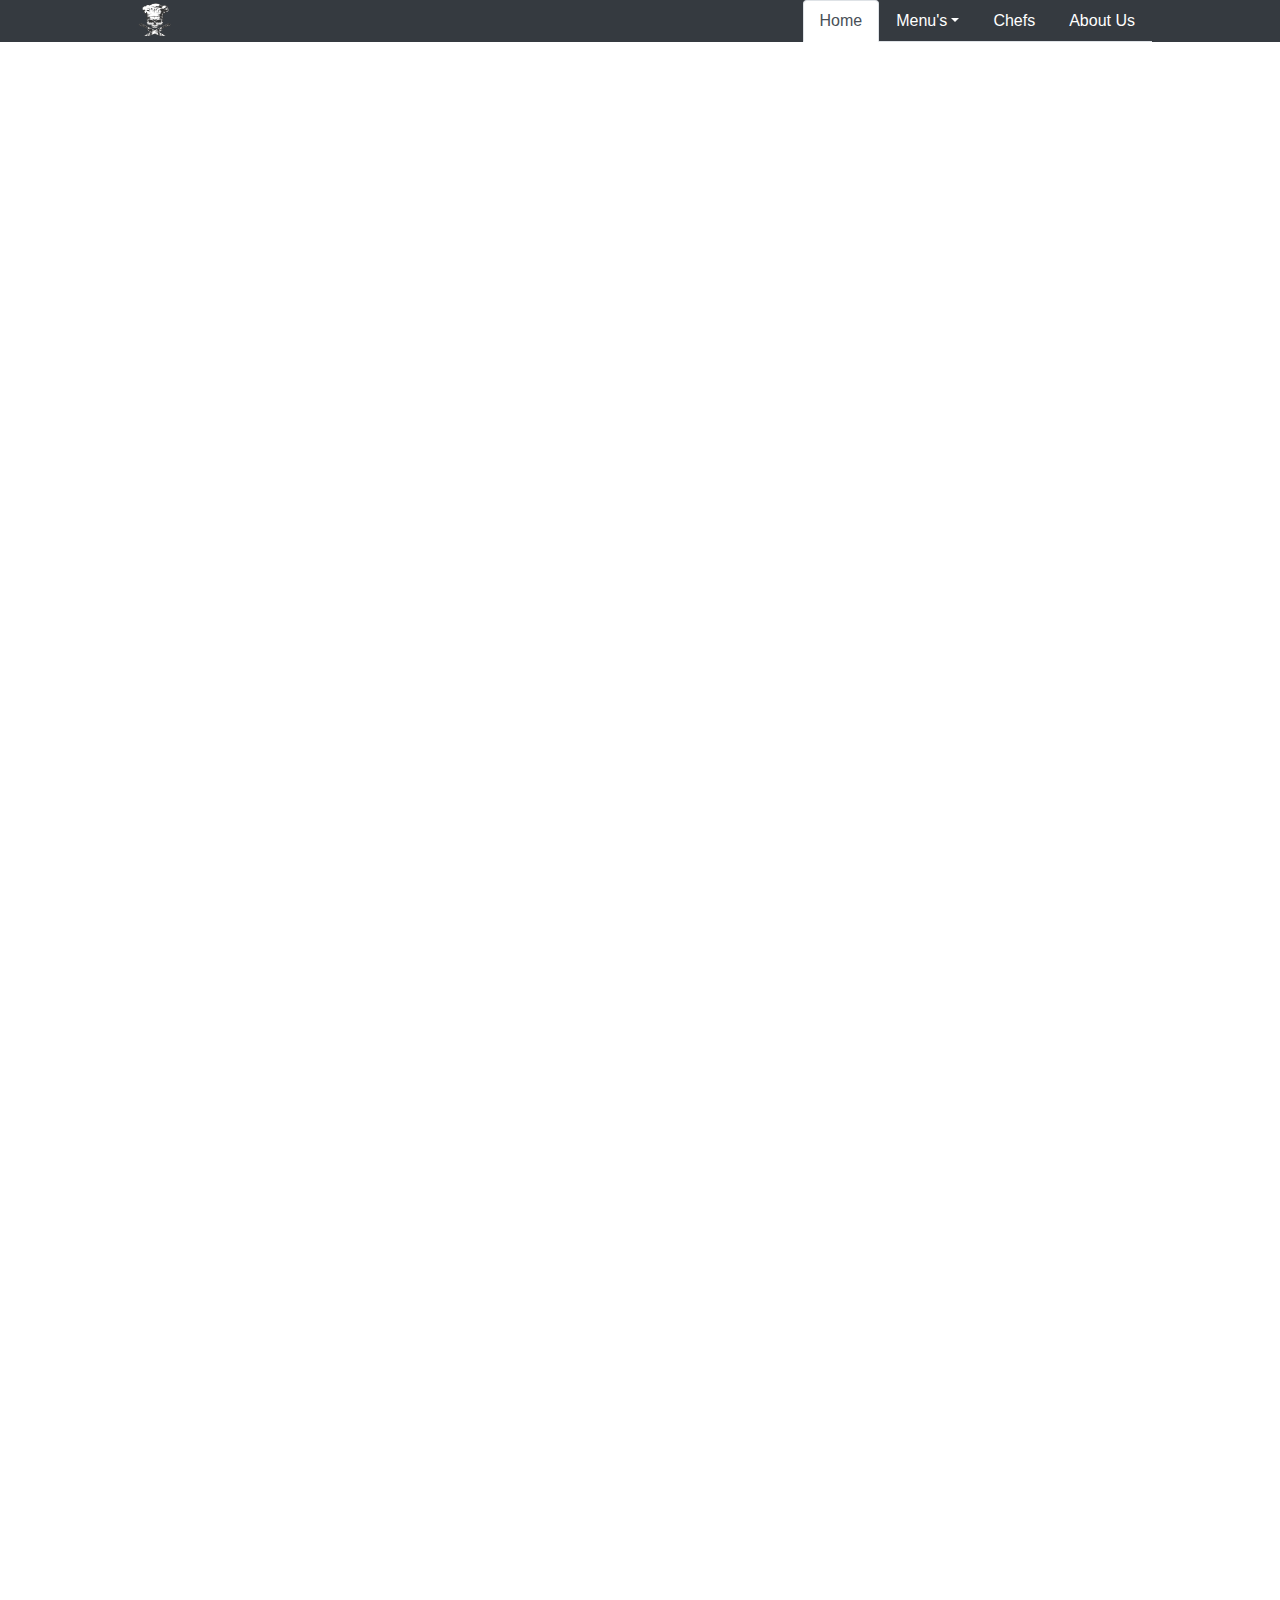
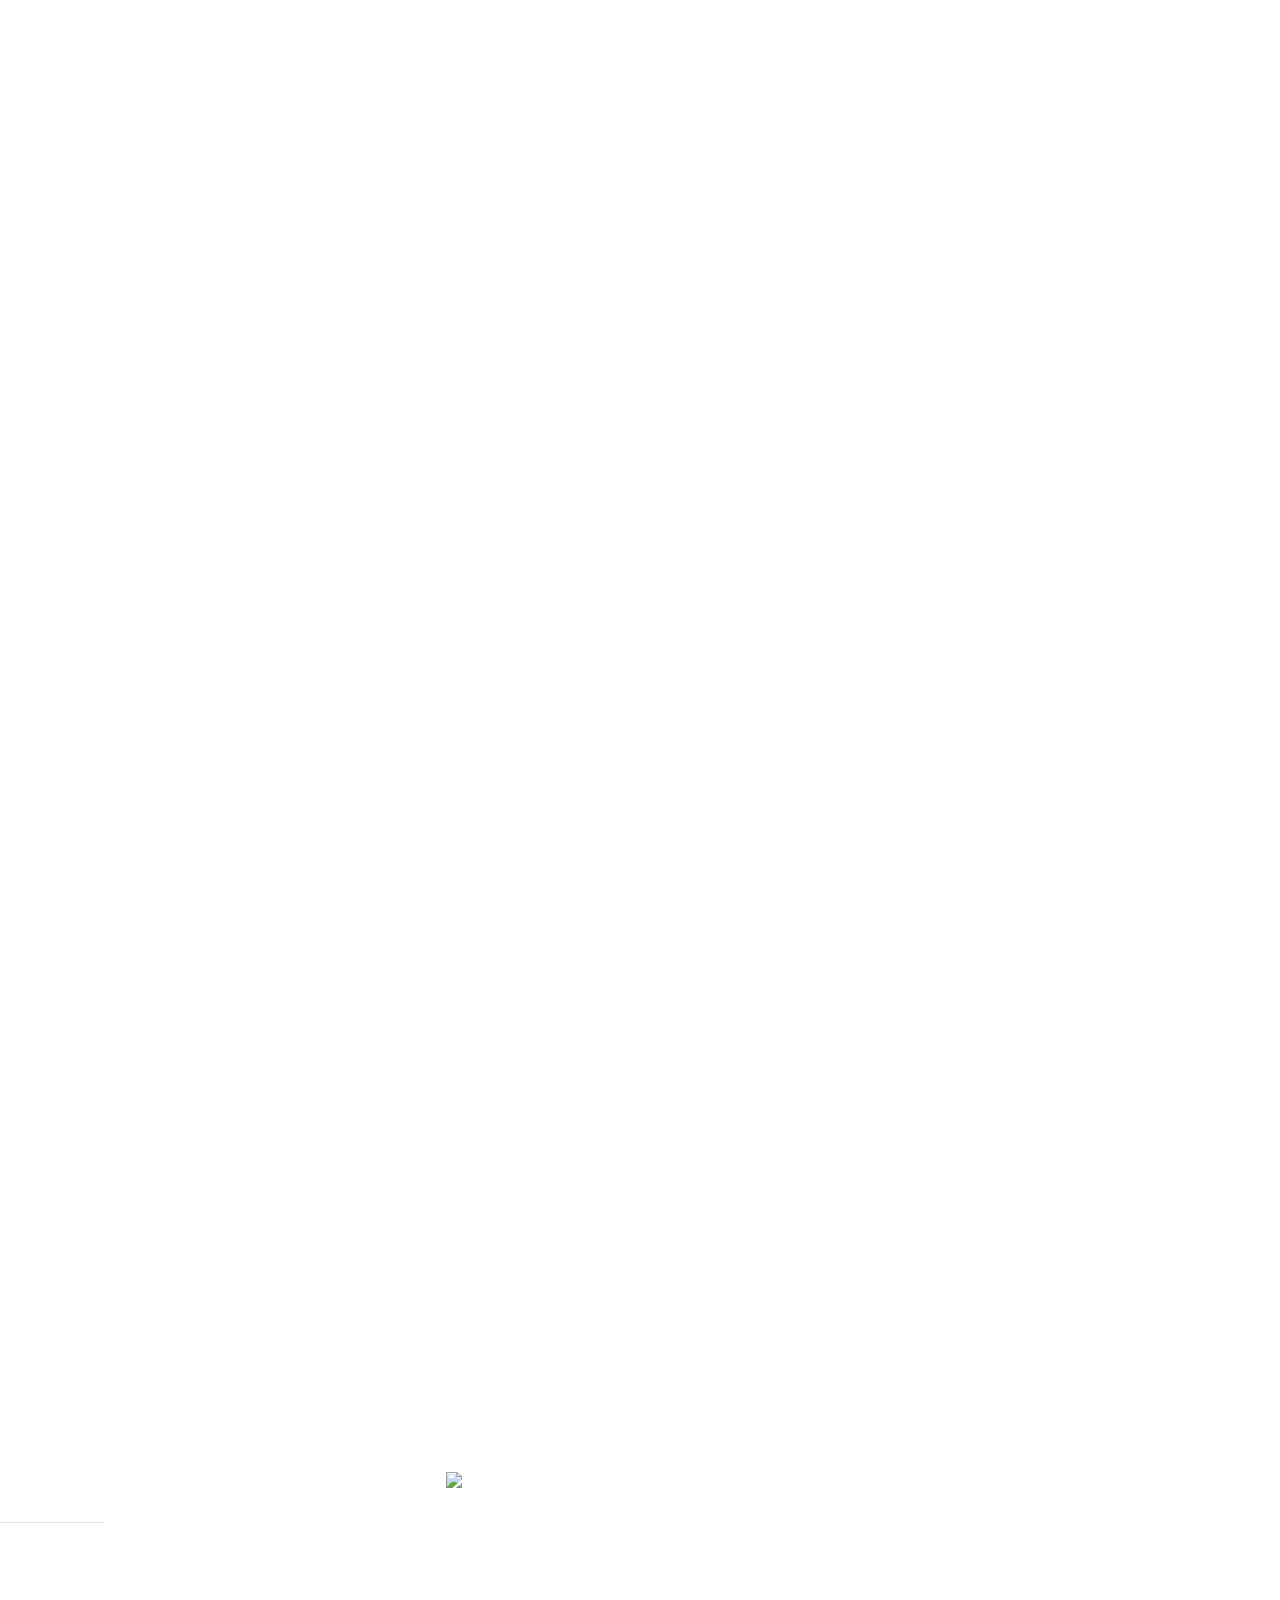
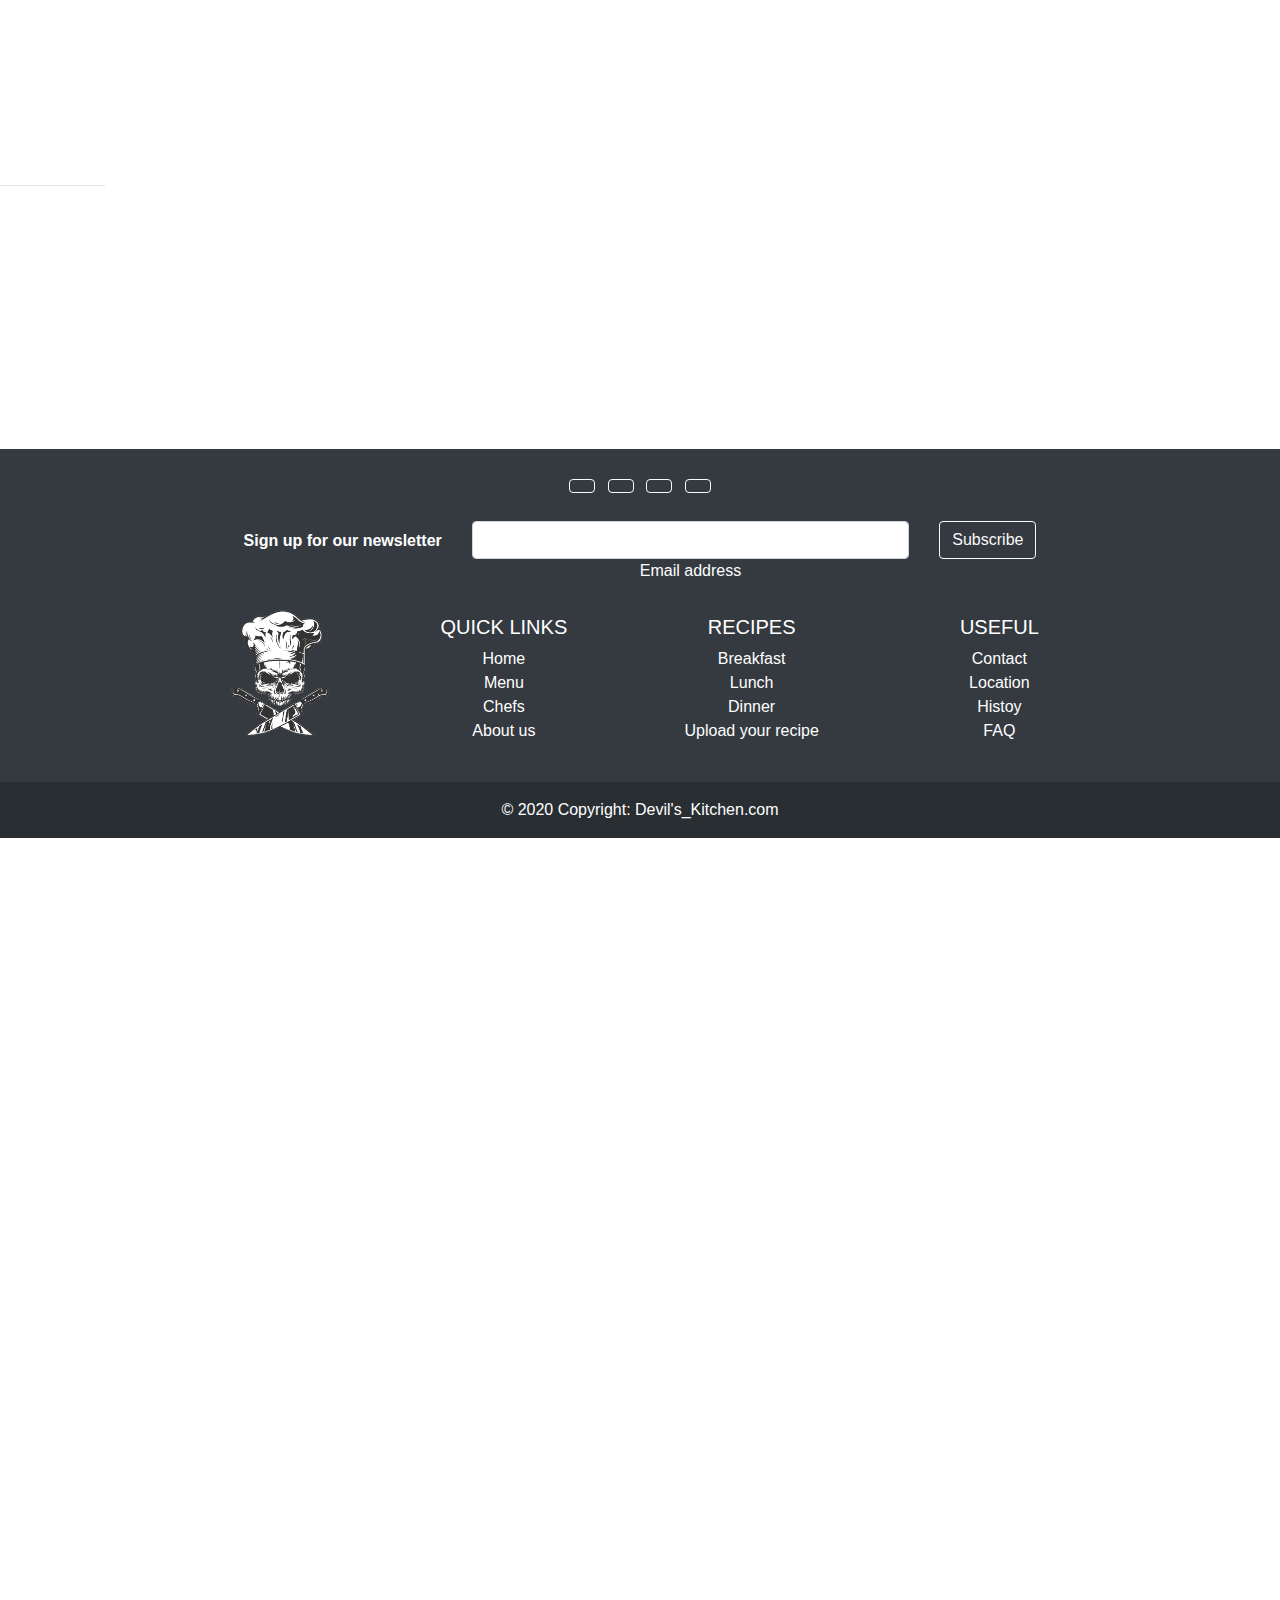
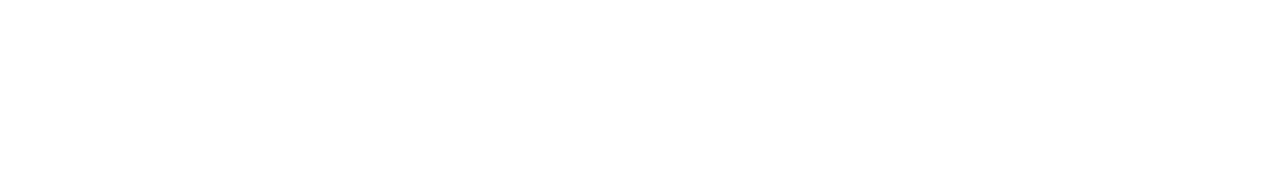
==== chefhistory.html @ a6085139 "3 together merged" ====
<!DOCTYPE html>
<html lang="en">
<head>
    <meta charset="UTF-8">
    <meta name="viewport" content="width=device-width, initial-scale=1, shrink-to-fit=no">
    <title>About</title>
    <link rel="stylesheet" href="https://cdn.jsdelivr.net/npm/bootstrap@4.2.1/dist/css/bootstrap.min.css" integrity="sha384-GJzZqFGwb1QTTN6wy59ffF1BuGJpLSa9DkKMp0DgiMDm4iYMj70gZWKYbI706tWS" crossorigin="anonymous">
    <link rel="stylesheet" href="styles.css" />
    <link rel="stylesheet" href="https://cdn.jsdelivr.net/npm/bootstrap@4.4.1/dist/css/bootstrap.min.css" integrity="sha384-Vkoo8x4CGsO3+Hhxv8T/Q5PaXtkKtu6ug5TOeNV6gBiFeWPGFN9MuhOf23Q9Ifjh" crossorigin="anonymous">
    <link rel="preconnect" href="https://fonts.googleapis.com">
  <link rel="preconnect" href="https://fonts.gstatic.com" crossorigin>
  <link href="https://fonts.googleapis.com/css2?family=Cinzel:wght@600&display=swap" rel="stylesheet">
    <script src="https://kit.fontawesome.com/eaa87ea950.js" crossorigin="anonymous"></script>
</head>
<body>
    <header>
        <div class="navContainer">
            <ul class="nav nav-tabs">
                <li class="nav-item">
                  <a class="nav-link active" aria-current="page" href="#">Home</a>
                </li>
                <li class="nav-item dropdown">
                  <a class="nav-link dropdown-toggle" data-bs-toggle="dropdown" href="#" role="button" aria-expanded="false">Menu's</a>
                  <ul class="dropdown-menu">
                    <li><a class="dropdown-item" href="#">Breakfast</a></li>
                    <li><a class="dropdown-item" href="#">Lunch</a></li>
                    <li><a class="dropdown-item" href="#">Dinner</a></li>
                    <li><hr class="dropdown-divider"></li>
                    <li><a class="dropdown-item" href="#">Upload your recipe</a></li>
                  </ul>
                </li>
                <li class="nav-item">
                  <a class="nav-link" href="#">Chefs</a>
                </li>
                <li class="nav-item">
                    <a class="nav-link" href="#">About Us</a>
                  </li>
                  
                  
              </ul>

              <div class="logo">
                <img src="images/112.jpg" width="55px" height="42px" />
              </div>
        </div>
        </header>


<div class="all-page">
    <div>
        <video id="background-video" autoplay loop muted>
            <source src="/images/seq1.mp4" type="video/mp4">
            </video>
        </div>

 <div class="container ayoback">
      <div class="row justify-content-end dniuqwdq">
        <div class="col-8">
        <h1 class="fffddd kqmwld text-white">...OUR CHEF?</h1>
    </div>
      </div>
      <div class="row justify-content-start dniuqwdq">
        <div class="col-11">
        <h2 class="fffddd text-white">WHO IS THAT MEN?</h2>
    </div>
      </div>
      <div class="row justify-content-center dniuqwdq">
        <div class="col-11">
        <h3 class="fffddd text-white">*scary laugh sound*</h3>
      </div>
    </div>
      <div class="row justify-content-center dniuqwdq">
      <div class="col-9">
      <h1 class="fffddd text-white">A PURE DEVIL lol</h1>
    </div>
    </div>
    <div class="row justify-content-center dniuqwdq mmmargi">
        <div class="col-sm-12 col-md-5 ayocol">
            <h2 class="text-white">XIAO MI OROCHIMARU</h2>
            <hr width="30%">
            <h4 class="text-white">Introducing Xiao Mi Orochimaru, the enigmatic culinary samurai of DevilsKitchen, where flames dance and knives sing. With a background steeped in the fiery crucible of our kitchen, Orochimaru wields his blades like a chef possessed, crafting dishes that transcend earthly boundaries.</h4>
            <hr width="30%">
            <p class="text-white">Xiao Mi Orochimaru, real Freddy Krueger in kitchen, the culinary samurai of DevilsKitchen, transforms culinary chaos into epicurean triumphs. With knives that gleam like hellfire, he crafts dishes that defy the infernal, embodying culinary excellence in adversity.</p>
        </div>
        <div class="col-sm-12 col-md-7 ayocol2">
            <img src="https://www.dotwnews.com/modules/image_resize/image_resize.php?image=/uploads/posts/155.jpg&width=860&height=468&cropratio=860:468" id="imgdevil">
        </div>
        

    
        

</div>
  </div>
  </div>










<footer class="bg-dark text-center text-white">
  <div class="container p-4">
    <section class="mb-4">
      <a class="btn btn-outline-light btn-floating m-1" href="#!" role="button"><i class="fa-brands fa-facebook fa-2xl"></i></a>

      <a class="btn btn-outline-light btn-floating m-1" href="#!" role="button"
        ><i class="fa-brands fa-twitter fa-2xl"></i></a>


      <a class="btn btn-outline-light btn-floating m-1" href="#!" role="button"
        ><i class="fa-brands fa-square-instagram fa-2xl"></i></a>


      <a class="btn btn-outline-light btn-floating m-1" href="#!" role="button"
        ><i class="fa-brands fa-github fa-2xl"></i></a>
    </section>

    <section class="">
      <form action="">
        <div class="row d-flex justify-content-center">
          <div class="col-auto">
            <p class="pt-2">
              <strong>Sign up for our newsletter</strong>
            </p>
          </div>

          <div class="col-md-5 col-12">
            <div class="form-outline form-white mb-4">
              <input type="email" id="form5Example21" class="form-control" />
              <label class="form-label" for="form5Example21">Email address</label>
            </div>
          </div>

          <div class="col-auto">
            <button type="submit" class="btn btn-outline-light mb-4">
              Subscribe
            </button>
          </div>
        </div>
      </form>
    </section>



    <section class="footerAlign">
      <div class="row">

              <a href="#!" class="text-white"><img class="footerLogo" src="images/112.jpg" width="170px" height="160px" /></a>

        <div class="col-lg-3 col-md-6 mb-4 mb-md-0">
          <h5 class="text-uppercase">Quick Links</h5>

          <ul class="list-unstyled mb-0">
            <li>
              <a href="#!" class="text-white">Home</a>
            </li>
            <li>
              <a href="#!" class="text-white">Menu</a>
            </li>
            <li>
              <a href="#!" class="text-white">Chefs</a>
            </li>
            <li>
              <a href="#!" class="text-white">About us</a>
            </li>
          </ul>
        </div>

        <div class="col-lg-3 col-md-6 mb-4 mb-md-0">
          <h5 class="text-uppercase">Recipes</h5>

          <ul class="list-unstyled mb-0">
            <li>
              <a href="#!" class="text-white">Breakfast</a>
            </li>
            <li>
              <a href="#!" class="text-white">Lunch</a>
            </li>
            <li>
              <a href="#!" class="text-white">Dinner</a>
            </li>
            <li>
              <a href="#!" class="text-white">Upload your recipe</a>
            </li>
          </ul>
        </div>

        <div class="col-lg-3 col-md-6 mb-4 mb-md-0">
          <h5 class="text-uppercase">Useful</h5>

          <ul class="list-unstyled mb-0">
            <li>
              <a href="#!" class="text-white">Contact</a>
            </li>
            <li>
              <a href="#!" class="text-white">Location</a>
            </li>
            <li>
              <a href="#!" class="text-white">Histoy</a>
            </li>
            <li>
              <a href="#!" class="text-white">FAQ</a>
            </li>
          </ul>
        </div>
      </div>
    </section>
  </div>

  <div class="text-center p-3" style="background-color: rgba(0, 0, 0, 0.2);">
    © 2020 Copyright:
    <a class="text-white" href="#">Devil's_Kitchen.com</a>
  </div>
</footer>


<script src="https://code.jquery.com/jquery-3.3.1.slim.min.js" integrity="sha384-q8i/X+965DzO0rT7abK41JStQIAqVgRVzpbzo5smXKp4YfRvH+8abtTE1Pi6jizo" crossorigin="anonymous"></script>
<script src="https://cdn.jsdelivr.net/npm/popper.js@1.14.6/dist/umd/popper.min.js" integrity="sha384-wHAiFfRlMFy6i5SRaxvfOCifBUQy1xHdJ/yoi7FRNXMRBu5WHdZYu1hA6ZOblgut" crossorigin="anonymous"></script>
<script src="https://cdn.jsdelivr.net/npm/bootstrap@4.2.1/dist/js/bootstrap.min.js" integrity="sha384-B0UglyR+jN6CkvvICOB2joaf5I4l3gm9GU6Hc1og6Ls7i6U/mkkaduKaBhlAXv9k" crossorigin="anonymous"></script>
</body>
</html>
---- styles.css ----
* {
  padding: 0;
  margin: 0;
  box-sizing: border-box;
}

.backgroundContainer {
  background-image: url("images/top-view-fresh-seafood-table.jpg");
  background-size: cover;
  height: 95vh;
  text-align: center;
  display: flex;
  flex-direction: column;
  justify-content: center;
}

.backgroundContainer h1 {
  font-size: 4rem;
  color: #dc3545;
  font-family: "Cinzel", serif;
}

.carousel {
  margin: auto;
  width: 80%;
  height: 800px;
  text-align: center;
  display: flex;
  align-items: center;
}

.carousel-item {
  display: flex;
  flex-direction: row;
}

.wrapDescription h2 {
  padding-bottom: 2%;
}

.wrapDescription button {
  width: 150px;
  margin: auto;
}

.wrapCarousel {
  display: flex;
  width: 65%;
  align-items: center;
  margin-left: 14%;
}

.wrapDescription {
  display: flex;
  flex-direction: column;
  justify-content: center;
  background-color: lightgray;
  padding: 2%;
  border-radius: 15px;
  height: 480px;
}

.wrapDescription p {
  width: 450px;
}

.carousel-control-next {
  border: none;
  background: none;
  margin-top: 32%;
}

.carousel-control-prev {
  border: none;
  background: none;
  margin-top: 32%;
}

.carousel-control-next:hover {
  background-color: #dc3545;
  border-radius: 25px;
}

.carousel-control-prev:hover {
  background-color: #dc3545;
  border-radius: 25px;
}

.navContainer {
  display: flex;
  flex-direction: row-reverse;
  justify-content: space-between;
  padding: 0 10%;
  background-color: #353a40;
  color: white;
  height: 42px;
}

.nav-link {
  color: white;
}

.nav-link:hover {
  color: #dc3545;
}

.footerLogo {
  margin-top: -10%;
  margin-left: -15%;
}

.footerAlign {
  margin-left: 12%;
}

.heroButtons {
  margin-top: 1%;
}

/* RECIPES PAGE */



.ingredients-container {
  display: grid;
  grid-template-columns: 1fr 1fr;
  grid-column-gap: 20px;
  grid-row-gap: 20px;
}

.icon {
  border: 1px solid black;
  border-radius: 2px;
  padding: 5px;
}

.dinner-ingredients > h1 {
  text-align: center;
  font-size: 2.2rem;
}



.carous666 {
    justify-items: center;
    background-image: url(https://media.discordapp.net/attachments/1153342560392200225/1158450220087124008/table1.png?ex=651c4a57&is=651af8d7&hm=d5f04cf8c371347beb91a70a28bdc63484a7b602b17d01a9a2f1fa593ef832f1&=&width=667&height=667);
    background-repeat: no-repeat;
    background-position: center center;
    background-size: contain;
    padding-right: 20%;
    
}
.carous667 {
    
    justify-items: center;
    background-image: url(https://media.discordapp.net/attachments/1153342560392200225/1158462200629972992/table2.png?ex=651c557f&is=651b03ff&hm=d70e09929cb8bcb1cdc59e6c3624c57d085b3ff7889fd27cf8e5f5c26dafdb3c&=&width=667&height=667);
    background-repeat: no-repeat;
    background-position: center center;
    background-size: contain;
    padding-right: 20%;
    
}
.carous668 {
    justify-items: center;
    background-image: url(https://media.discordapp.net/attachments/1153342560392200225/1158462235459465379/table3.png?ex=651c5588&is=651b0408&hm=caac7582a47115f8e9be97502e9b2fa15e5b23eb2e4d24f006bafb1625ee543a&=&width=667&height=667);
    background-repeat: no-repeat;
    background-position: center center;
    background-size: contain;
    padding-right: 20%;
    
}

.carous669 {
    justify-items: center;
    background-image: url(https://media.discordapp.net/attachments/1153342560392200225/1158462328275218432/table4.png?ex=651c559e&is=651b041e&hm=a408c13ee933fdb6f421b3837c9668f40c4dfd10fea9a9a7167f028bc1140109&=&width=667&height=667);
    background-repeat: no-repeat;
    background-position: center center;
    background-size: contain;
    padding-right: 20%;
    
}


.carousel-caption {
    margin-bottom: -13%;
    position:fixed;
}

#carouselExampleSlidesOnly {
    margin: -2%;
    margin-top: -10%;
}

.hh123 {
    margin-top: -13%;
}

.textmmain {
    margin: 10%;
}

#lol1 {
margin: 13%
;}

@media (max-width: 768px) {
    .carousel-caption {
        position:relative;
        transform: translate(0, 0);
        margin: 0 auto;
        padding-bottom: 400px;
        text-align: center;
    }
}

@media (max-width: 768px) {
#carouselExampleSlidesOnly {
    margin-top: 0%; }
} 

@media (max-width: 968px) {
    #carouselExampleSlidesOnly {
        margin-top: -20%;
    }} 


.fffddd {
    font-size: 7rem;
    margin-bottom: 50%;
}

#background-video {
    position:absolute;
    width: 100%;
    z-index: -1;

  }

  .kqmwld {
    margin-top: 40%;
  }

  .mmmargi {
    margin-bottom: 10%;
  }

  .ayocol {
    margin-left: -20%;
  }


  @media (max-width: 768px) {
    .ayoback {
        margin: 0;
    }
    .fffddd {
        font-size: 3rem;
        margin-bottom: 90%;
    } 
    #background-video {
        object-fit: fill;
        height: 370%;
        max-width: 100%;
    }
    .mmmargi {
        width: 80%;
    }

    #imgdevil {
        width: 100%;
        margin-left: 4%;
        margin-top: 10%;
        margin-bottom: 20%;
    }

    .ayocol {
        margin-left: 10%;
    }

}




    
    @media (max-width: 968px) {
        #imgdevil {
            width: 170%;
            margin-top: 10%;
            margin-bottom: 20%;
            margin-left: -33%;
        }
        #background-video {
            object-fit: fill;
            height: 570%;
            max-width: 100%;
        }
        .mmmargi {
            flex-direction: column;
            justify-items: center;
            align-items: center;
        }
    }



    @media (max-width: 1568px) {
        #background-video {
            object-fit: fill;
            height: 550%;
            max-width: 100%;
        }
    }
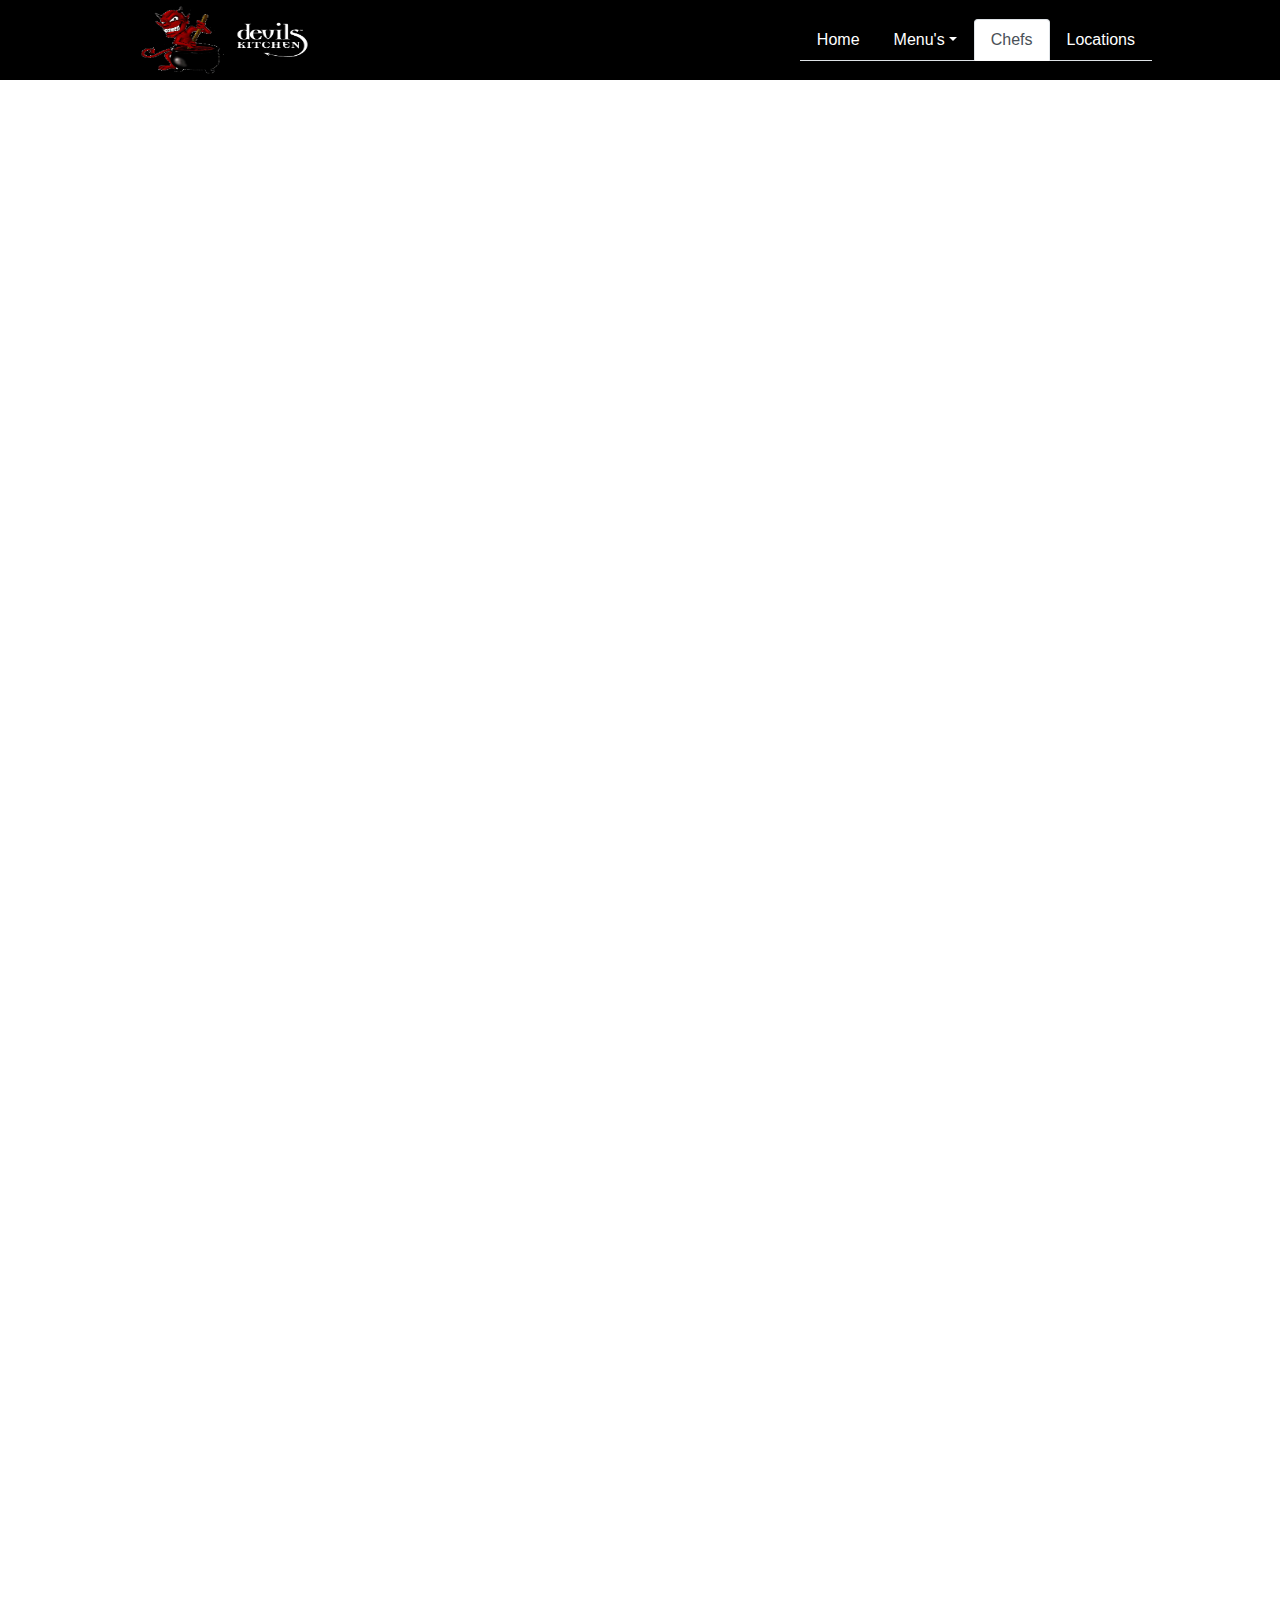
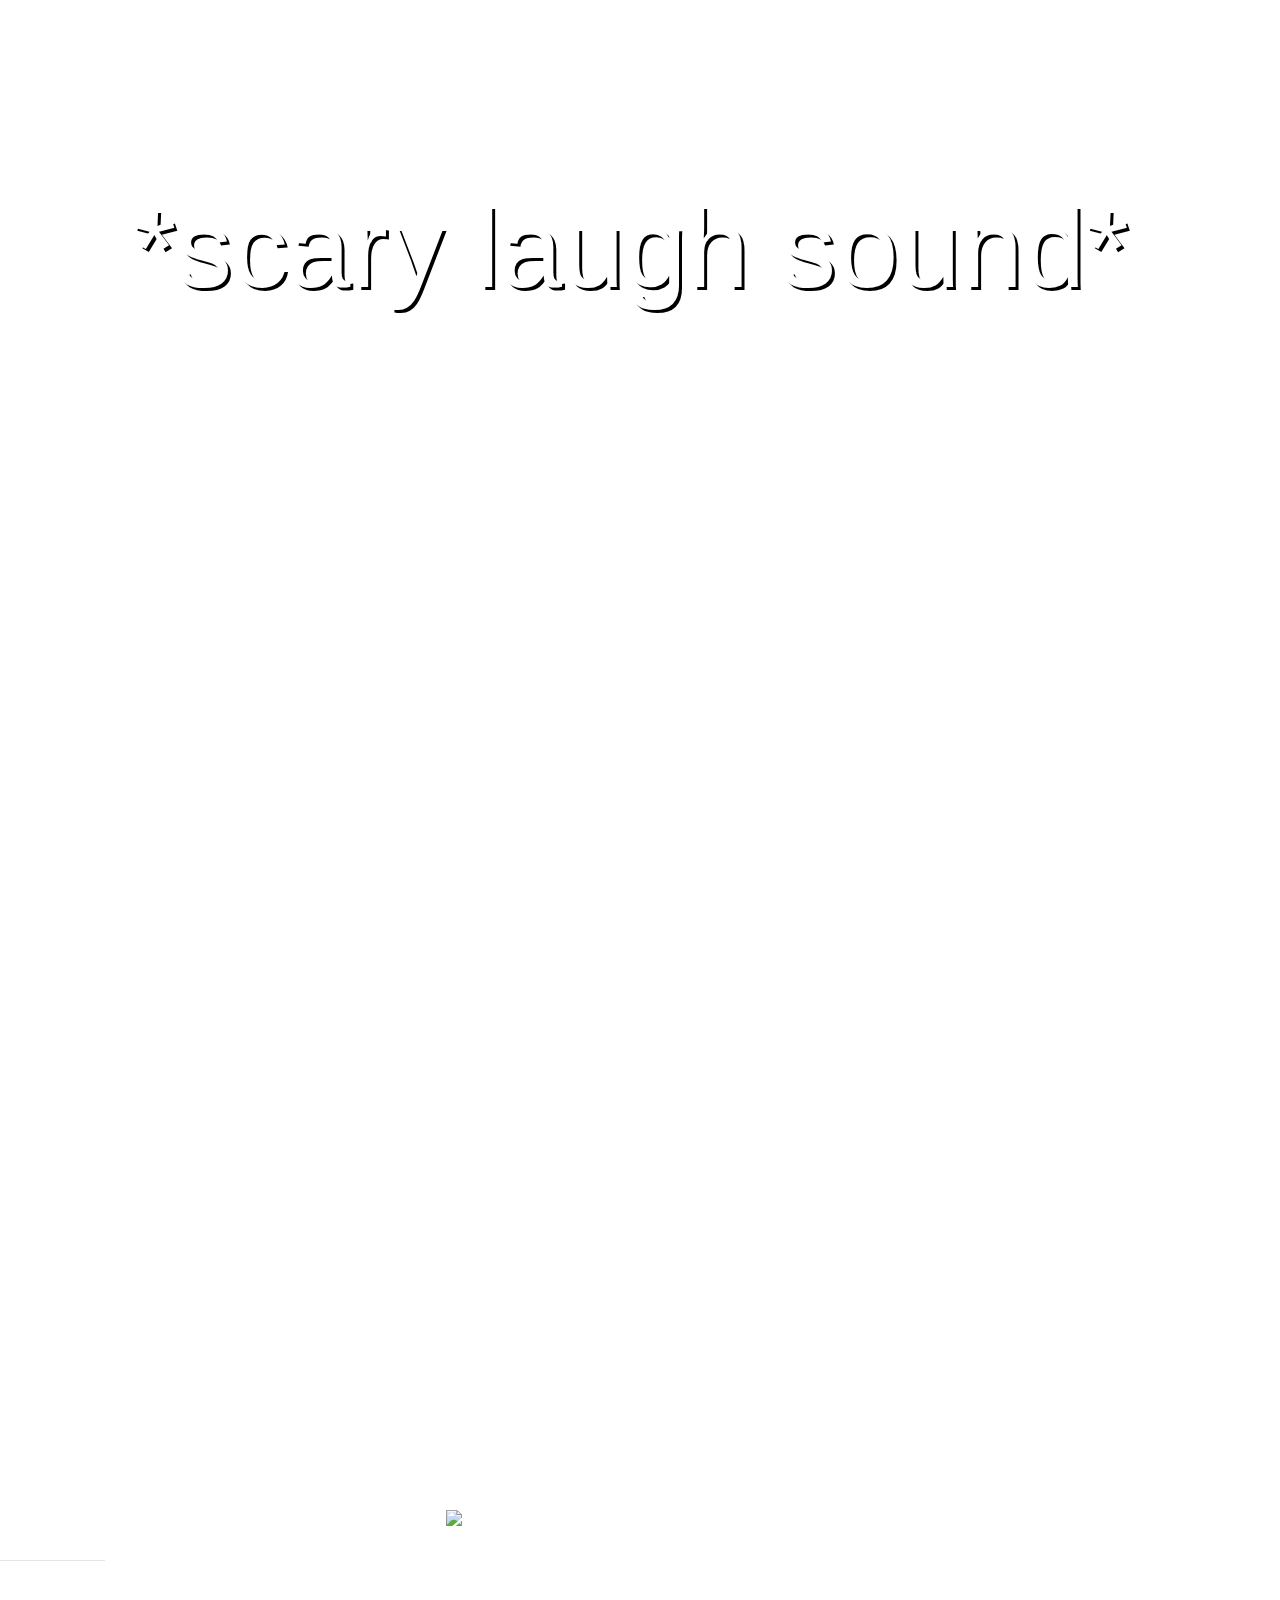
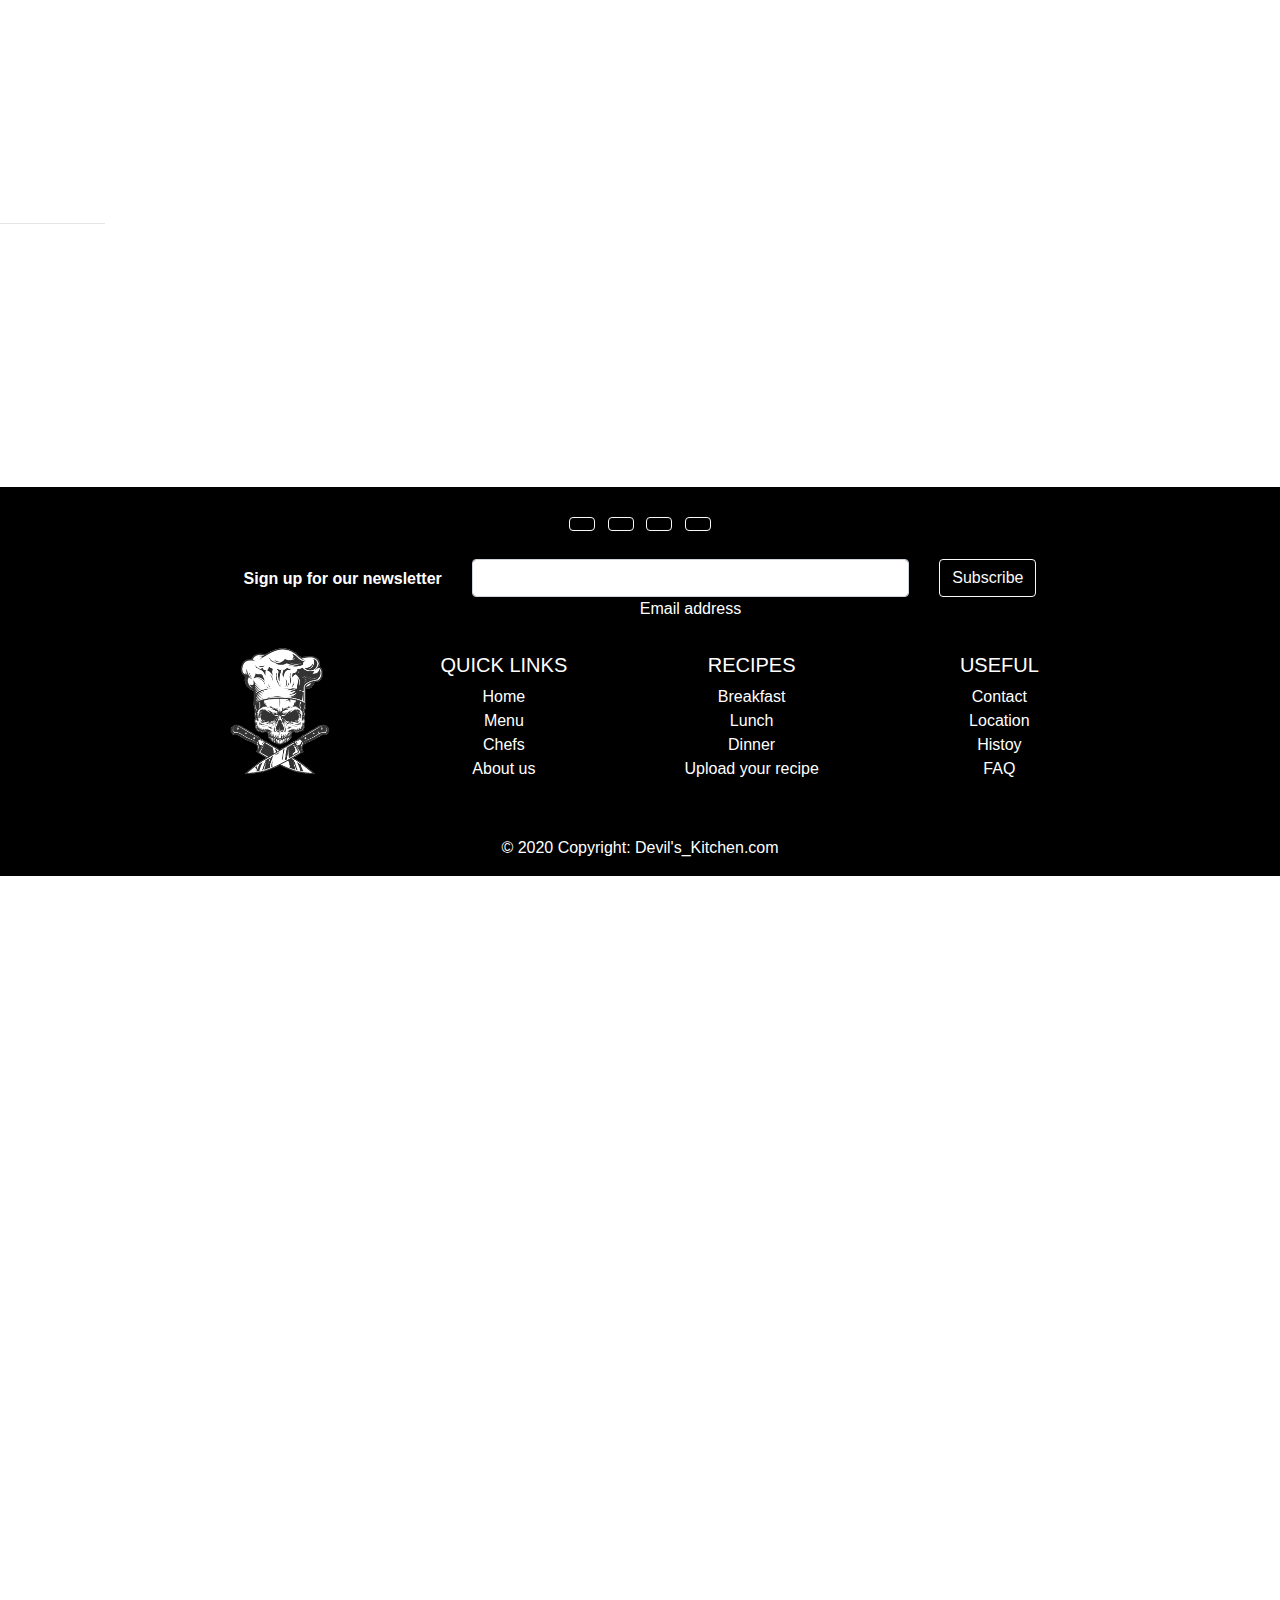
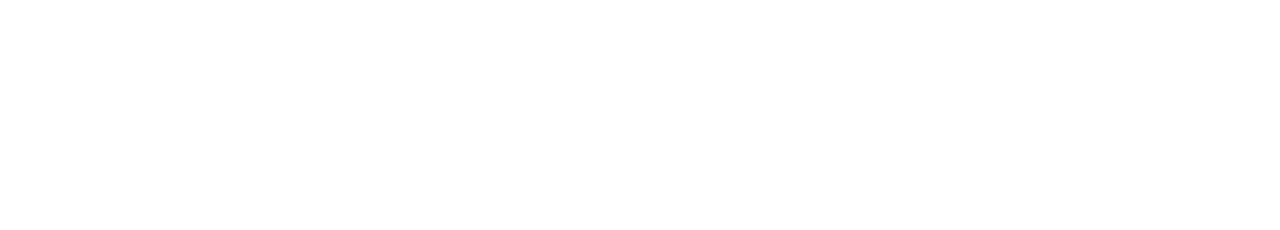
==== commit 9c17d9e3: "added changes in live coding" ====
--- a/chefhistory.html
+++ b/chefhistory.html
@@ -13,38 +13,39 @@
     <script src="https://kit.fontawesome.com/eaa87ea950.js" crossorigin="anonymous"></script>
 </head>
 <body>
-    <header>
-        <div class="navContainer">
-            <ul class="nav nav-tabs">
-                <li class="nav-item">
-                  <a class="nav-link active" aria-current="page" href="#">Home</a>
-                </li>
-                <li class="nav-item dropdown">
-                  <a class="nav-link dropdown-toggle" data-bs-toggle="dropdown" href="#" role="button" aria-expanded="false">Menu's</a>
-                  <ul class="dropdown-menu">
-                    <li><a class="dropdown-item" href="#">Breakfast</a></li>
-                    <li><a class="dropdown-item" href="#">Lunch</a></li>
-                    <li><a class="dropdown-item" href="#">Dinner</a></li>
-                    <li><hr class="dropdown-divider"></li>
-                    <li><a class="dropdown-item" href="#">Upload your recipe</a></li>
-                  </ul>
-                </li>
-                <li class="nav-item">
-                  <a class="nav-link" href="#">Chefs</a>
-                </li>
-                <li class="nav-item">
-                    <a class="nav-link" href="#">About Us</a>
-                  </li>
-                  
-                  
+  <header>
+    <div class="navContainer">
+        <ul class="nav nav-tabs">
+            <li class="nav-item">
+              <a class="nav-link" aria-current="page" href="index.html">Home</a>
+            </li>
+            <li class="nav-item dropdown">
+              <a class="nav-link dropdown-toggle" data-bs-toggle="dropdown" href="#" role="button" aria-expanded="false">Menu's</a>
+              <ul class="dropdown-menu">
+                <li><a class="dropdown-item" href="recipe-page.html">Breakfast</a></li>
+                <li><a class="dropdown-item" href="recipe-page2.html">Lunch</a></li>
+                <li><a class="dropdown-item" href="recipe-page3.html">Dinner</a></li>
+                <li><hr class="dropdown-divider"></li>
+                <li><a class="dropdown-item" href="#">Upload your recipe</a></li>
               </ul>
-
-              <div class="logo">
-                <img src="images/112.jpg" width="55px" height="42px" />
-              </div>
-        </div>
-        </header>
-
+            </li>
+            <li class="nav-item">
+              <a class="nav-link active" href="chefhistory.html">Chefs</a>
+            </li>
+            <li class="nav-item">
+                <a class="nav-link" href="restaurants.html">Locations</a>
+              </li>
+              
+              
+            </ul>
+
+          <div class="logo">
+            <img src="images/dev.png" width="200px" height="80px" />
+          </div>
+    </div>
+
+
+    </header>
 
 <div class="all-page">
     <div>
@@ -103,7 +104,7 @@
 
 
 
-<footer class="bg-dark text-center text-white">
+<footer class="bg-black text-center text-white">
   <div class="container p-4">
     <section class="mb-4">
       <a class="btn btn-outline-light btn-floating m-1" href="#!" role="button"><i class="fa-brands fa-facebook fa-2xl"></i></a>
--- a/styles.css
+++ b/styles.css
@@ -5,19 +5,24 @@
 }
 
 .backgroundContainer {
-  background-image: url("images/top-view-fresh-seafood-table.jpg");
+  background-image: url("https://upload.wikimedia.org/wikipedia/commons/d/db/Hell_S_Kitchen_%2849450996%29.jpeg");
   background-size: cover;
   height: 95vh;
   text-align: center;
   display: flex;
   flex-direction: column;
   justify-content: center;
-}
-
-.backgroundContainer h1 {
+  color: white;
+}
+
+.backgroundContainer h1 { 
   font-size: 4rem;
   color: #dc3545;
   font-family: "Cinzel", serif;
+}
+
+.backgroundContainer > h2, h3 {
+  text-shadow: 3px 3px black; 
 }
 
 .carousel {
@@ -34,6 +39,8 @@
   flex-direction: row;
 }
 
+
+
 .wrapDescription h2 {
   padding-bottom: 2%;
 }
@@ -49,6 +56,7 @@
   align-items: center;
   margin-left: 14%;
 }
+
 
 .wrapDescription {
   display: flex;
@@ -90,10 +98,12 @@
   display: flex;
   flex-direction: row-reverse;
   justify-content: space-between;
+  align-items: center;
   padding: 0 10%;
-  background-color: #353a40;
+  background-color: black;
   color: white;
-  height: 42px;
+  height: 80px;
+
 }
 
 .nav-link {
@@ -113,11 +123,19 @@
   margin-left: 12%;
 }
 
+footer {
+  background-color: black;
+}
+
 .heroButtons {
   margin-top: 1%;
 }
 
 /* RECIPES PAGE */
+
+.wrapper {
+  margin: 2%;
+}
 
 
 
@@ -139,6 +157,9 @@
   font-size: 2.2rem;
 }
 
+.footer {
+  background-color: black;
+}
 
 
 .carous666 {
@@ -147,7 +168,8 @@
     background-repeat: no-repeat;
     background-position: center center;
     background-size: contain;
-    padding-right: 20%;
+    width: 500px;
+    height: 500px;
     
 }
 .carous667 {
@@ -157,7 +179,8 @@
     background-repeat: no-repeat;
     background-position: center center;
     background-size: contain;
-    padding-right: 20%;
+    width: 500px;
+    height: 500px;
     
 }
 .carous668 {
@@ -166,7 +189,8 @@
     background-repeat: no-repeat;
     background-position: center center;
     background-size: contain;
-    padding-right: 20%;
+    width: 500px;
+    height: 500px;
     
 }
 
@@ -176,19 +200,28 @@
     background-repeat: no-repeat;
     background-position: center center;
     background-size: contain;
-    padding-right: 20%;
-    
-}
-
-
+    width: 500px;
+    height: 500px;
+}
+
+.carousel-item img {
+  width: 150px;
+  height: 500px;
+}
+
+.wrapCarousel img{
+  width: 350px;
+  height: 350px;
+  margin-left: 3%;
+}
 .carousel-caption {
-    margin-bottom: -13%;
+
     position:fixed;
 }
 
 #carouselExampleSlidesOnly {
     margin: -2%;
-    margin-top: -10%;
+    /* margin-top: -10%; */
 }
 
 .hh123 {
@@ -200,8 +233,8 @@
 }
 
 #lol1 {
-margin: 13%
-;}
+margin: 13%;
+}
 
 @media (max-width: 768px) {
     .carousel-caption {
@@ -215,8 +248,13 @@
 
 @media (max-width: 768px) {
 #carouselExampleSlidesOnly {
-    margin-top: 0%; }
+    margin-top: 0%; 
+  }
 } 
+
+/* .carousel-item {
+  margin-bottom: ;
+} */
 
 @media (max-width: 968px) {
     #carouselExampleSlidesOnly {
@@ -306,8 +344,83 @@
 
     @media (max-width: 1568px) {
         #background-video {
+            
             object-fit: fill;
             height: 550%;
             max-width: 100%;
         }
-    }+    }
+
+    @media only screen and (max-width: 400px) {
+
+
+      .wrapDescription {
+          display: flex;
+          flex-direction: row;
+          justify-content: center;
+          flex-wrap: wrap;
+          background-color: lightgray;
+          padding: 2%;
+          border-radius: 15px;
+          height: 600px;
+          width: 300px;
+          font-size: 0.9rem;
+          margin-top: 15%;
+      }
+  
+      .wrapCarousel img {
+          width: 0px;
+          height: 0px;
+      }
+  
+      .carousel {
+          margin: 0;
+          width: 100%;
+          height: 730px;
+      }
+  
+      .carousel-control-next {
+          border: none;
+          background: none;
+          margin-top: 5%;
+      }
+      
+      .carousel-control-prev {
+          border: none;
+          background: none;
+          margin-top: 5%;
+      }
+      .footerLogo {
+          display: none;
+      }
+  
+      .footerAlign {
+          margin-right: 10%;
+          font-size: 0.8rem;
+      }
+      .backgroundContainer {
+          background: linear-gradient(rgba(255,255,255,.5), rgba(255,255,255,.5)), url(images/top-view-fresh-seafood-table.jpg);
+          background-size:cover ;
+          height: 95vh;
+          text-align: center;
+          display: flex;    
+          flex-direction: column;
+          justify-content: center;
+      }
+
+      .logo img {
+        display: none;
+      }
+      .navContainer {
+        display: flex;
+        flex-direction: row-reverse;
+        justify-content: space-evenly;
+        align-items: center;
+        padding: 0;
+        padding-right:15px ;
+        background-color: black;
+        color: white;
+        height: 80px;
+      }
+  }
+  